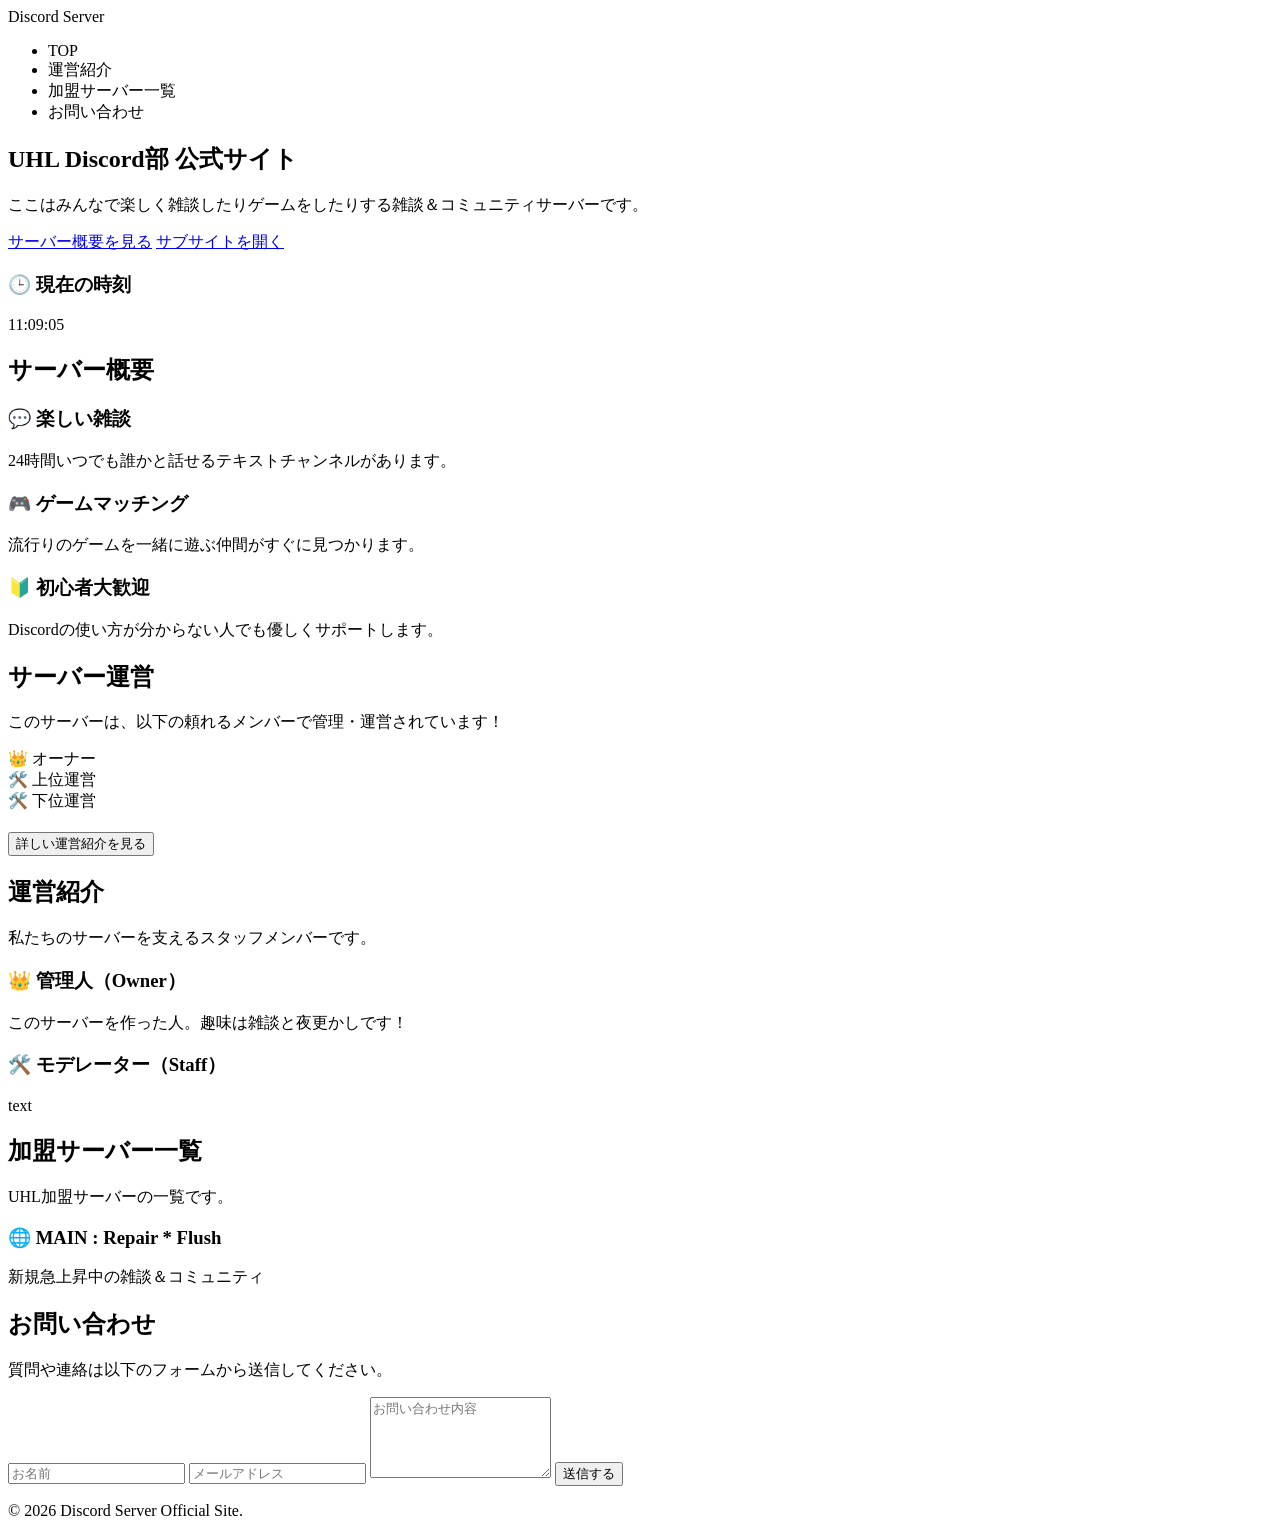
==== html-css/index.html @ 31d3ae78 "Rename index.html to html-css/index.html" ====
<!DOCTYPE html>
<html lang="ja">
<head>
    <meta charset="UTF-8">
    <meta name="viewport" content="width=device-width, initial-scale=1.0">
    <title>UHL Discord部公式サイト</title>
    <link rel="stylesheet" href="style.css">
</head>
<body>

    <!-- ヘッダー（ナビゲーションメニュー） -->
    <header>
        <div class="logo">Discord Server</div>
        <nav>
            <ul>
                <!-- 指定されたきれいなURLにジャンプする仕組みに変更したよ -->
                <li><a class="nav-link active" onclick="navigateTo('/MAIN-top')">TOP</a></li>
                <li><a class="nav-link" onclick="navigateTo('/Admin-ModList')">運営紹介</a></li>
                <li><a class="nav-link" onclick="navigateTo('/UHL-Affiliation')">加盟サーバー一覧</a></li>
                <li><a class="nav-link" onclick="navigateTo('/Support')">お問い合わせ</a></li>
            </ul>
        </nav>
    </header>

    <!-- 主なコンテンツエリア -->
    <main>

        <!-- ==================== TOP ページ ==================== -->
        <section id="MAIN-top" class="page-content active">
            <!-- ヒーローセクション（一番上の目立つ部分） -->
            <div class="hero">
                <h1>UHL Discord部 公式サイト</h1>
                <p>ここはみんなで楽しく雑談したりゲームをしたりする雑談＆コミュニティサーバーです。</p>
                <div class="hero-buttons">
                    <!-- スムーズにスクロールさせる関数を呼び出すようにしたよ -->
                    <a href="javascript:void(0);" onclick="scrollToSummary()" class="btn btn-main">サーバー概要を見る</a>
                    <a href="https://uhl-c2.f5.si" target="_blank" class="btn btn-sub">サブサイトを開く</a>
                </div>
            </div>

            <!-- リアルタイム時計 -->
            <div class="clock-container">
                <h3>🕒 現在の時刻</h3>
                <div id="clock">00:00:00</div>
            </div>

            <!-- サーバー概要 -->
            <div id="summary" class="section-block">
                <h2>サーバー概要</h2>
                <div class="features">
                    <div class="feature-card">
                        <h3>💬 楽しい雑談</h3>
                        <p>24時間いつでも誰かと話せるテキストチャンネルがあります。</p>
                    </div>
                    <div class="feature-card">
                        <h3>🎮 ゲームマッチング</h3>
                        <p>流行りのゲームを一緒に遊ぶ仲間がすぐに見つかります。</p>
                    </div>
                    <div class="feature-card">
                        <h3>🔰 初心者大歓迎</h3>
                        <p>Discordの使い方が分からない人でも優しくサポートします。</p>
                    </div>
                </div>
            </div>

            <!-- サーバー運営（簡易版） -->
            <div class="section-block">
                <h2>サーバー運営</h2>
                <p>このサーバーは、以下の頼れるメンバーで管理・運営されています！</p>
                <div class="staff-summary">
                    <div class="staff-dot">👑 オーナー</div>
                    <div class="staff-dot">🛠️ 上位運営</div>
                    <div class="staff-dot">🛠️ 下位運営</div>
                </div>
                <button class="btn btn-main" onclick="navigateTo('/Admin-ModList')" style="margin-top: 20px;">詳しい運営紹介を見る</button>
            </div>
        </section>

        <!-- ==================== 運営紹介 ページ ==================== -->
        <section id="Admin-ModList" class="page-content">
            <h2>運営紹介</h2>
            <p>私たちのサーバーを支えるスタッフメンバーです。</p>
            <div class="page-card">
                <h3>👑 管理人（Owner）</h3>
                <p>このサーバーを作った人。趣味は雑談と夜更かしです！</p>
            </div>
            <div class="page-card">
                <h3>🛠️ モデレーター（Staff）</h3>
                <p>text</p>
            </div>
        </section>

        <!-- ==================== 加盟サーバー一覧 ページ ==================== -->
        <section id="UHL-Affiliation" class="page-content">
            <h2>加盟サーバー一覧</h2>
            <p>UHL加盟サーバーの一覧です。</p>
            <div class="page-card">
                <h3>🌐 MAIN : Repair * Flush</h3>
                <p>新規急上昇中の雑談＆コミュニティ</p>
            </div>
        </section>

        <!-- ==================== お問い合わせ ページ ==================== -->
        <section id="Support" class="page-content">
            <h2>お問い合わせ</h2>
            <p>質問や連絡は以下のフォームから送信してください。</p>
            <!-- 壊れていたタグを綺麗にフォームの形に直したよ -->
            <form class="contact-form" onsubmit="event.preventDefault(); alert('お問い合わせを受け付けました！');">
                <input type="text" placeholder="お名前" required>
                <input type="email" placeholder="メールアドレス" required>
                <textarea placeholder="お問い合わせ内容" rows="5" required></textarea>
                <button type="submit" class="btn btn-main">送信する</button>
            </form>
        </section>

    </main>

    <!-- フッター -->
    <footer>
        <p>&copy; 2026 Discord Server Official Site.</p>
    </footer>

    <!-- JavaScript（時計とURL書き換えの仕組み） -->
    <script>
        // 1. 東京時間をリアルタイムで更新する時計
        function updateClock() {
            const now = new Date();
            const options = { timeZone: 'Asia/Tokyo', hour: '2-digit', minute: '2-digit', second: '2-digit', hour12: false };
            const timeString = now.toLocaleTimeString('ja-JP', options);
            document.getElementById('clock').textContent = timeString;
        }
        setInterval(updateClock, 1000);
        updateClock();

        // 2. ページ表示を切り替えるプログラム（IDを新しいURL名に合わせたよ）
        function renderPage(path) {
            let sectionId = 'MAIN-top';
            if (path === '/Admin-ModList') sectionId = 'Admin-ModList';
            if (path === '/UHL-Affiliation') sectionId = 'UHL-Affiliation';
            if (path === '/Support') sectionId = 'Support';

            // すべてのページをいったん非表示にする
            const pages = document.querySelectorAll('.page-content');
            pages.forEach(page => page.classList.remove('active'));

            // ターゲットのページだけを表示する
            const activePage = document.getElementById(sectionId);
            if (activePage) activePage.classList.add('active');

            // メニューの「active」色を今のページに付け替える
            const links = document.querySelectorAll('.nav-link');
            links.forEach(link => {
                link.classList.remove('active');
                if (link.getAttribute('onclick').includes(path)) {
                    link.classList.add('active');
                } else if (path === '/' && link.getAttribute('onclick').includes('/MAIN-top')) {
                    link.classList.add('active');
                }
            });

            // ページを切り替えたら一番上に戻す
            window.scrollTo({ top: 0, behavior: 'smooth' });
        }

        // 3. メニューをクリックした時にURLを「/#」なしで上書きする関数
        function navigateTo(path) {
            history.pushState(null, null, path);
            renderPage(path);
        }

        // 4. ブラウザの「戻る」「進む」ボタンを押したときの処理
        window.addEventListener('popstate', () => {
            renderPage(location.pathname);
        });

        // 5. 最初にサイトにアクセスしたときの初期化
        window.addEventListener('DOMContentLoaded', () => {
            if (location.pathname === '/' || location.pathname === '/index.html') {
                history.replaceState(null, null, '/MAIN-top');
                renderPage('/MAIN-top');
            } else {
                renderPage(location.pathname);
            }
        });

        // 6. TOPページ内の「サーバー概要を見る」用スムーズスクロール
        function scrollToSummary() {
            const summarySection = document.getElementById('summary');
            if (summarySection) {
                summarySection.scrollIntoView({ behavior: 'smooth' });
            }
        }
    </script>
</body>
</html>
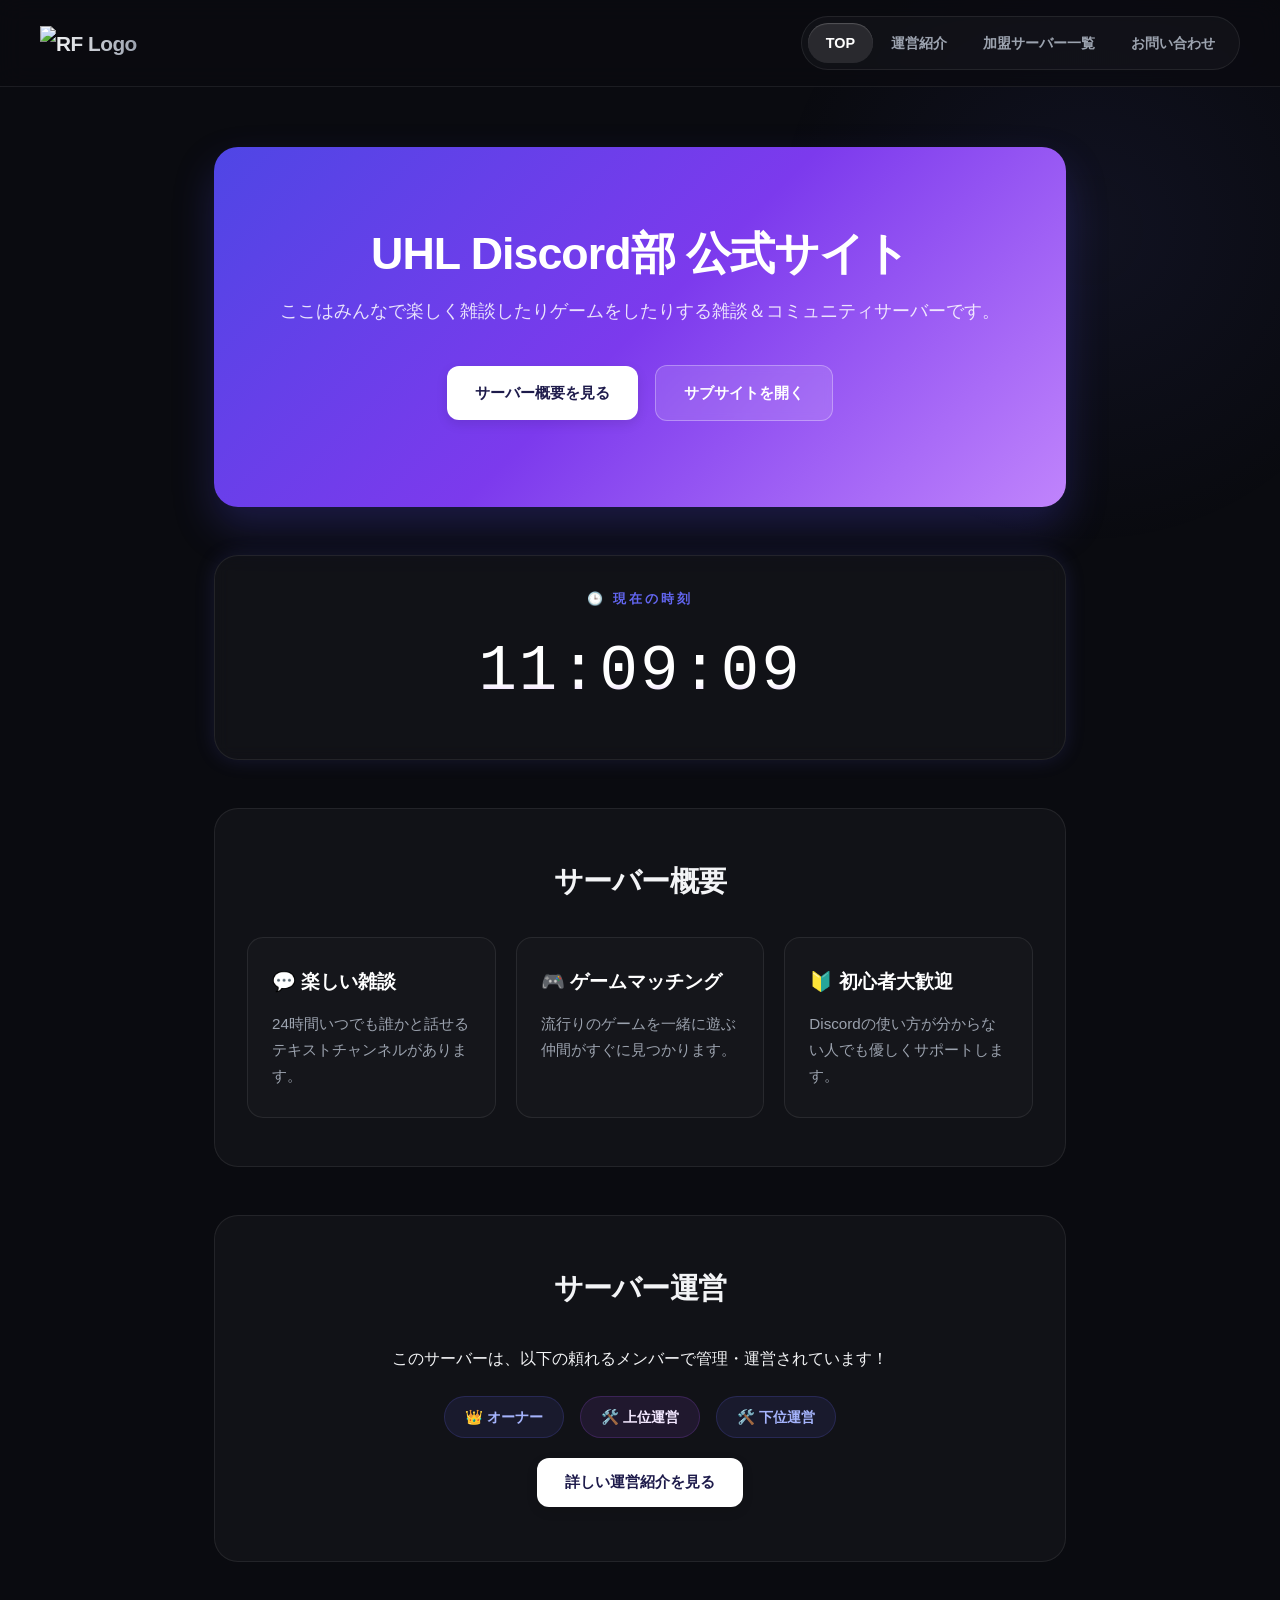
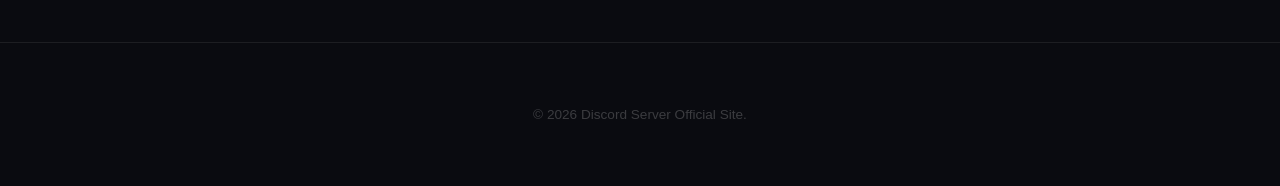
==== commit 25c252fa: "Update index.html" ====
--- a/html-css/index.html
+++ b/html-css/index.html
@@ -5,15 +5,21 @@
     <meta name="viewport" content="width=device-width, initial-scale=1.0">
     <title>UHL Discord部公式サイト</title>
     <link rel="stylesheet" href="style.css">
+
+    <!-- サイトのアイコン（ファビコン）の設定 -->
+    <link rel="icon" type="image/png" href="icon.png">
 </head>
 <body>
 
     <!-- ヘッダー（ナビゲーションメニュー） -->
     <header>
-        <div class="logo">Discord Server</div>
+        <!-- 左上のロゴを文字からオシャレなアイコン画像に変えたよ！ -->
+        <div class="logo">
+            <img src="icon.png" alt="RF Logo" style="height: 40px; width: auto; vertical-align: middle;">
+        </div>
         <nav>
             <ul>
-                <!-- 指定されたきれいなURLにジャンプする仕組みに変更したよ -->
+                <!-- 指定されたきれいなURLにジャンプする仕組み -->
                 <li><a class="nav-link active" onclick="navigateTo('/MAIN-top')">TOP</a></li>
                 <li><a class="nav-link" onclick="navigateTo('/Admin-ModList')">運営紹介</a></li>
                 <li><a class="nav-link" onclick="navigateTo('/UHL-Affiliation')">加盟サーバー一覧</a></li>
@@ -32,9 +38,8 @@
                 <h1>UHL Discord部 公式サイト</h1>
                 <p>ここはみんなで楽しく雑談したりゲームをしたりする雑談＆コミュニティサーバーです。</p>
                 <div class="hero-buttons">
-                    <!-- スムーズにスクロールさせる関数を呼び出すようにしたよ -->
                     <a href="javascript:void(0);" onclick="scrollToSummary()" class="btn btn-main">サーバー概要を見る</a>
-                    <a href="https://uhl-c2.f5.si" target="_blank" class="btn btn-sub">サブサイトを開く</a>
+                    <a href="https://f5.si" target="_blank" class="btn btn-sub">サブサイトを開く</a>
                 </div>
             </div>
 
@@ -104,7 +109,6 @@
         <section id="Support" class="page-content">
             <h2>お問い合わせ</h2>
             <p>質問や連絡は以下のフォームから送信してください。</p>
-            <!-- 壊れていたタグを綺麗にフォームの形に直したよ -->
             <form class="contact-form" onsubmit="event.preventDefault(); alert('お問い合わせを受け付けました！');">
                 <input type="text" placeholder="お名前" required>
                 <input type="email" placeholder="メールアドレス" required>
@@ -132,7 +136,7 @@
         setInterval(updateClock, 1000);
         updateClock();
 
-        // 2. ページ表示を切り替えるプログラム（IDを新しいURL名に合わせたよ）
+        // 2. ページ表示を切り替えるプログラム
         function renderPage(path) {
             let sectionId = 'MAIN-top';
             if (path === '/Admin-ModList') sectionId = 'Admin-ModList';
@@ -153,7 +157,7 @@
                 link.classList.remove('active');
                 if (link.getAttribute('onclick').includes(path)) {
                     link.classList.add('active');
-                } else if (path === '/' && link.getAttribute('onclick').includes('/MAIN-top')) {
+                } else if ((path === '/' || path === '/MAIN-top') && link.getAttribute('onclick').includes('/MAIN-top')) {
                     link.classList.add('active');
                 }
             });
@@ -162,7 +166,7 @@
             window.scrollTo({ top: 0, behavior: 'smooth' });
         }
 
-        // 3. メニューをクリックした時にURLを「/#」なしで上書きする関数
+        // 3. メニューをクリックした時にURLを上書きする関数
         function navigateTo(path) {
             history.pushState(null, null, path);
             renderPage(path);
@@ -173,13 +177,28 @@
             renderPage(location.pathname);
         });
 
-        // 5. 最初にサイトにアクセスしたときの初期化
+        // 5. 最初にサイトにアクセスしたときの初期化（GitHub Pagesの無限ループ防止修正版）
         window.addEventListener('DOMContentLoaded', () => {
-            if (location.pathname === '/' || location.pathname === '/index.html') {
-                history.replaceState(null, null, '/MAIN-top');
-                renderPage('/MAIN-top');
+            const params = new URLSearchParams(window.location.search);
+            const redirectPath = params.get('p');
+
+            if (redirectPath !== null) {
+                // 404.html から転送されてきた場合
+                const cleanPath = '/' + decodeURIComponent(redirectPath).replace(/^\//, '');
+                
+                // URLから「?p=...」のパラメータを完全に消し去って、綺麗なURLに書き換える
+                history.replaceState(null, null, cleanPath);
+                renderPage(cleanPath);
             } else {
-                renderPage(location.pathname);
+                // 通常アクセスの場合
+                let currentPath = location.pathname;
+                
+                if (currentPath === '/' || currentPath.endsWith('/index.html')) {
+                    history.replaceState(null, null, '/MAIN-top');
+                    renderPage('/MAIN-top');
+                } else {
+                    renderPage(currentPath);
+                }
             }
         });
 
--- a/html-css/style.css
+++ b/html-css/style.css
@@ -0,0 +1,357 @@
+/* ==================== 現代風デザインの基本設定 ==================== */
+@import url('https://googleapis.com');
+
+* {
+    margin: 0;
+    padding: 0;
+    box-sizing: border-box;
+}
+
+:root {
+    --bg-main: #0a0b10;        /* 漆黒に近い今風のダーク背景 */
+    --bg-card: rgba(255, 255, 255, 0.03); /* すりガラス用の超薄い白 */
+    --border-color: rgba(255, 255, 255, 0.08);
+    --text-main: #f3f4f6;      /* 純白に近いクリアな文字色 */
+    --text-sub: #9ca3af;       /* 洗練されたグレー */
+    --brand-primary: #6366f1;  /* トレンドのインディゴブルー */
+    --brand-neon: #a855f7;     /* アクセントの鮮やかなパープル */
+    --gradient-hero: linear-gradient(135deg, #4f46e5 0%, #7c3aed 50%, #c084fc 100%);
+    --shadow-glow: 0 0 20px rgba(99, 102, 241, 0.15);
+}
+
+body {
+    font-family: 'Plus Jakarta Sans', 'Helvetica Neue', Arial, sans-serif;
+    background-color: var(--bg-main);
+    color: var(--text-main);
+    line-height: 1.7;
+    overflow-x: hidden;
+}
+
+/* 背景にうっすら光る現代風のグラデーション玉（おまけ） */
+body::before {
+    content: '';
+    position: fixed;
+    top: -10%;
+    right: -10%;
+    width: 50vw;
+    height: 50vw;
+    background: radial-gradient(circle, rgba(99,102,241,0.08) 0%, transparent 70%);
+    z-index: -1;
+}
+
+/* ==================== ヘッダー（グラスモーフィズム） ==================== */
+header {
+    background: rgba(10, 11, 16, 0.7);
+    backdrop-filter: blur(12px); /* 背景をすりガラスにする今風のエフェクト */
+    -webkit-backdrop-filter: blur(12px);
+    border-bottom: 1px solid var(--border-color);
+    display: flex;
+    justify-content: space-between;
+    align-items: center;
+    padding: 16px 40px;
+    position: sticky;
+    top: 0;
+    z-index: 100;
+}
+
+header .logo {
+    font-size: 1.3rem;
+    font-weight: 800;
+    letter-spacing: -0.5px;
+    background: linear-gradient(to right, #fff, var(--text-sub));
+    -webkit-background-clip: text;
+    -webkit-text-fill-color: transparent;
+}
+
+header nav ul {
+    display: flex;
+    list-style: none;
+    background: rgba(255, 255, 255, 0.03);
+    padding: 6px;
+    border-radius: 30px;
+    border: 1px solid var(--border-color);
+}
+
+header nav ul li {
+    margin: 0;
+}
+
+header nav ul li a {
+    color: var(--text-sub);
+    text-decoration: none;
+    font-size: 0.9rem;
+    font-weight: 600;
+    padding: 8px 18px;
+    border-radius: 20px;
+    transition: all 0.3s cubic-bezier(0.4, 0, 0.2, 1);
+    cursor: pointer;
+    display: inline-block;
+}
+
+/* 今開いているメニューのボタン風デザイン */
+header nav ul li a:hover {
+    color: #fff;
+}
+
+header nav ul li a.active {
+    background-color: rgba(255, 255, 255, 0.1);
+    color: #fff;
+    box-shadow: inset 0 1px 1px rgba(255,255,255,0.2);
+}
+
+/* ==================== メインレイアウト ==================== */
+main {
+    max-width: 900px;
+    margin: 60px auto;
+    padding: 0 24px;
+}
+
+.page-content {
+    display: none;
+}
+
+.page-content.active {
+    display: block;
+    animation: slideUp 0.6s cubic-bezier(0.16, 1, 0.3, 1) forwards;
+}
+
+@keyframes slideUp {
+    from { opacity: 0; transform: translateY(20px); }
+    to { opacity: 1; transform: translateY(0); }
+}
+
+/* ==================== パーツのデザイン ==================== */
+
+/* ヒーローセクション（立体感のあるネオングラデ） */
+.hero {
+    text-align: center;
+    padding: 80px 40px;
+    background: var(--gradient-hero);
+    border-radius: 24px;
+    color: white;
+    margin-bottom: 48px;
+    box-shadow: 0 20px 40px rgba(79, 70, 229, 0.25);
+    position: relative;
+    overflow: hidden;
+}
+
+.hero h1 {
+    font-size: 2.8rem;
+    font-weight: 800;
+    line-height: 1.2;
+    margin-bottom: 16px;
+    letter-spacing: -1px;
+}
+
+.hero p {
+    color: rgba(255, 255, 255, 0.85);
+    font-size: 1.1rem;
+}
+
+/* 今風のアニメーション付きボタン */
+.hero-buttons {
+    margin-top: 32px;
+}
+
+.btn {
+    display: inline-block;
+    padding: 14px 28px;
+    border-radius: 12px;
+    text-decoration: none;
+    font-weight: 600;
+    font-size: 0.95rem;
+    margin: 6px;
+    transition: all 0.25s ease;
+    cursor: pointer;
+    border: none;
+}
+
+.btn-main {
+    background-color: #fff;
+    color: #1e1b4b;
+    box-shadow: 0 4px 12px rgba(0,0,0,0.1);
+}
+
+.btn-main:hover {
+    transform: translateY(-2px);
+    box-shadow: 0 8px 20px rgba(255,255,255,0.3);
+}
+
+.btn-sub {
+    background-color: rgba(255, 255, 255, 0.12);
+    border: 1px solid rgba(255, 255, 255, 0.3);
+    color: #fff;
+    backdrop-filter: blur(4px);
+}
+
+.btn-sub:hover {
+    background-color: rgba(255, 255, 255, 0.25);
+    transform: translateY(-2px);
+}
+
+/* リアルタイム時計（近未来のデジタルガジェット風） */
+.clock-container {
+    background: var(--bg-card);
+    border: 1px solid var(--border-color);
+    backdrop-filter: blur(8px);
+    border-radius: 24px;
+    padding: 32px;
+    text-align: center;
+    margin-bottom: 48px;
+    box-shadow: var(--shadow-glow);
+}
+
+.clock-container h3 {
+    font-size: 0.8rem;
+    color: var(--brand-primary);
+    letter-spacing: 3px;
+    margin-bottom: 8px;
+    font-weight: 800;
+}
+
+#clock {
+    font-size: 4rem;
+    font-family: 'Share Tech Mono', monospace; /* 近未来感のある極太デジタルフォント */
+    font-weight: 400;
+    color: #fff;
+    background: linear-gradient(to bottom, #fff 60%, #a855f7);
+    -webkit-background-clip: text;
+    -webkit-text-fill-color: transparent;
+    letter-spacing: 2px;
+}
+
+/* コンテンツセクション共通 */
+.section-block {
+    background: var(--bg-card);
+    border: 1px solid var(--border-color);
+    border-radius: 24px;
+    padding: 48px 32px;
+    margin-bottom: 48px;
+    text-align: center;
+}
+
+.section-block h2 {
+    font-size: 1.8rem;
+    font-weight: 800;
+    margin-bottom: 32px;
+    letter-spacing: -0.5px;
+}
+
+/* サーバー概要カード（ホバーすると光るエフェクト） */
+.features {
+    display: grid;
+    grid-template-columns: repeat(auto-fit, minmax(240px, 1fr));
+    gap: 20px;
+}
+
+.feature-card {
+    background: rgba(255,255,255,0.02);
+    border: 1px solid var(--border-color);
+    padding: 28px 24px;
+    border-radius: 16px;
+    text-align: left;
+    transition: all 0.3s ease;
+}
+
+.feature-card:hover {
+    transform: translateY(-4px);
+    background: rgba(255,255,255,0.04);
+    border-color: var(--brand-primary);
+    box-shadow: var(--shadow-glow);
+}
+
+.feature-card h3 {
+    font-size: 1.2rem;
+    margin-bottom: 12px;
+    color: #fff;
+}
+
+.feature-card p {
+    color: var(--text-sub);
+    font-size: 0.95rem;
+}
+
+/* 運営のネオンカプセル風タグ */
+.staff-summary {
+    display: flex;
+    justify-content: center;
+    gap: 16px;
+    margin-top: 24px;
+}
+
+.staff-dot {
+    background: rgba(99, 102, 241, 0.1);
+    border: 1px solid rgba(99, 102, 241, 0.2);
+    color: #a5b4fc;
+    padding: 8px 20px;
+    border-radius: 30px;
+    font-size: 0.9rem;
+    font-weight: 600;
+}
+
+.staff-dot:nth-child(2) {
+    background: rgba(168, 85, 247, 0.1);
+    border: 1px solid rgba(168, 85, 247, 0.2);
+    color: #f3e8ff;
+}
+
+/* 汎用ページカード */
+.page-card {
+    background: var(--bg-card);
+    border: 1px solid var(--border-color);
+    padding: 32px;
+    border-radius: 20px;
+    margin-top: 24px;
+}
+
+.page-card h3 {
+    font-size: 1.3rem;
+    margin-bottom: 8px;
+}
+
+.page-card p {
+    color: var(--text-sub);
+}
+
+/* お問い合わせフォーム（インプットの枠線が滑らかに光る） */
+.contact-form {
+    background: var(--bg-card);
+    border: 1px solid var(--border-color);
+    padding: 32px;
+    border-radius: 24px;
+    margin-top: 24px;
+    display: flex;
+    flex-direction: column;
+    gap: 20px;
+}
+
+.contact-form input,
+.contact-form textarea {
+    width: 100%;
+    padding: 16px;
+    background-color: rgba(0, 0, 0, 0.2);
+    border: 1px solid var(--border-color);
+    border-radius: 12px;
+    color: #fff;
+    font-size: 0.95rem;
+    font-family: inherit;
+    transition: all 0.3s ease;
+}
+
+.contact-form input:focus,
+.contact-form textarea:focus {
+    border-color: var(--brand-primary);
+    box-shadow: 0 0 12px rgba(99, 102, 241, 0.2);
+    outline: none;
+    background-color: rgba(0, 0, 0, 0.4);
+}
+
+/* ==================== フッター ==================== */
+footer {
+    text-align: center;
+    padding: 60px 20px;
+    color: rgba(255,255,255,0.2);
+    font-size: 0.85rem;
+    border-top: 1px solid var(--border-color);
+    margin-top: 80px;
+}
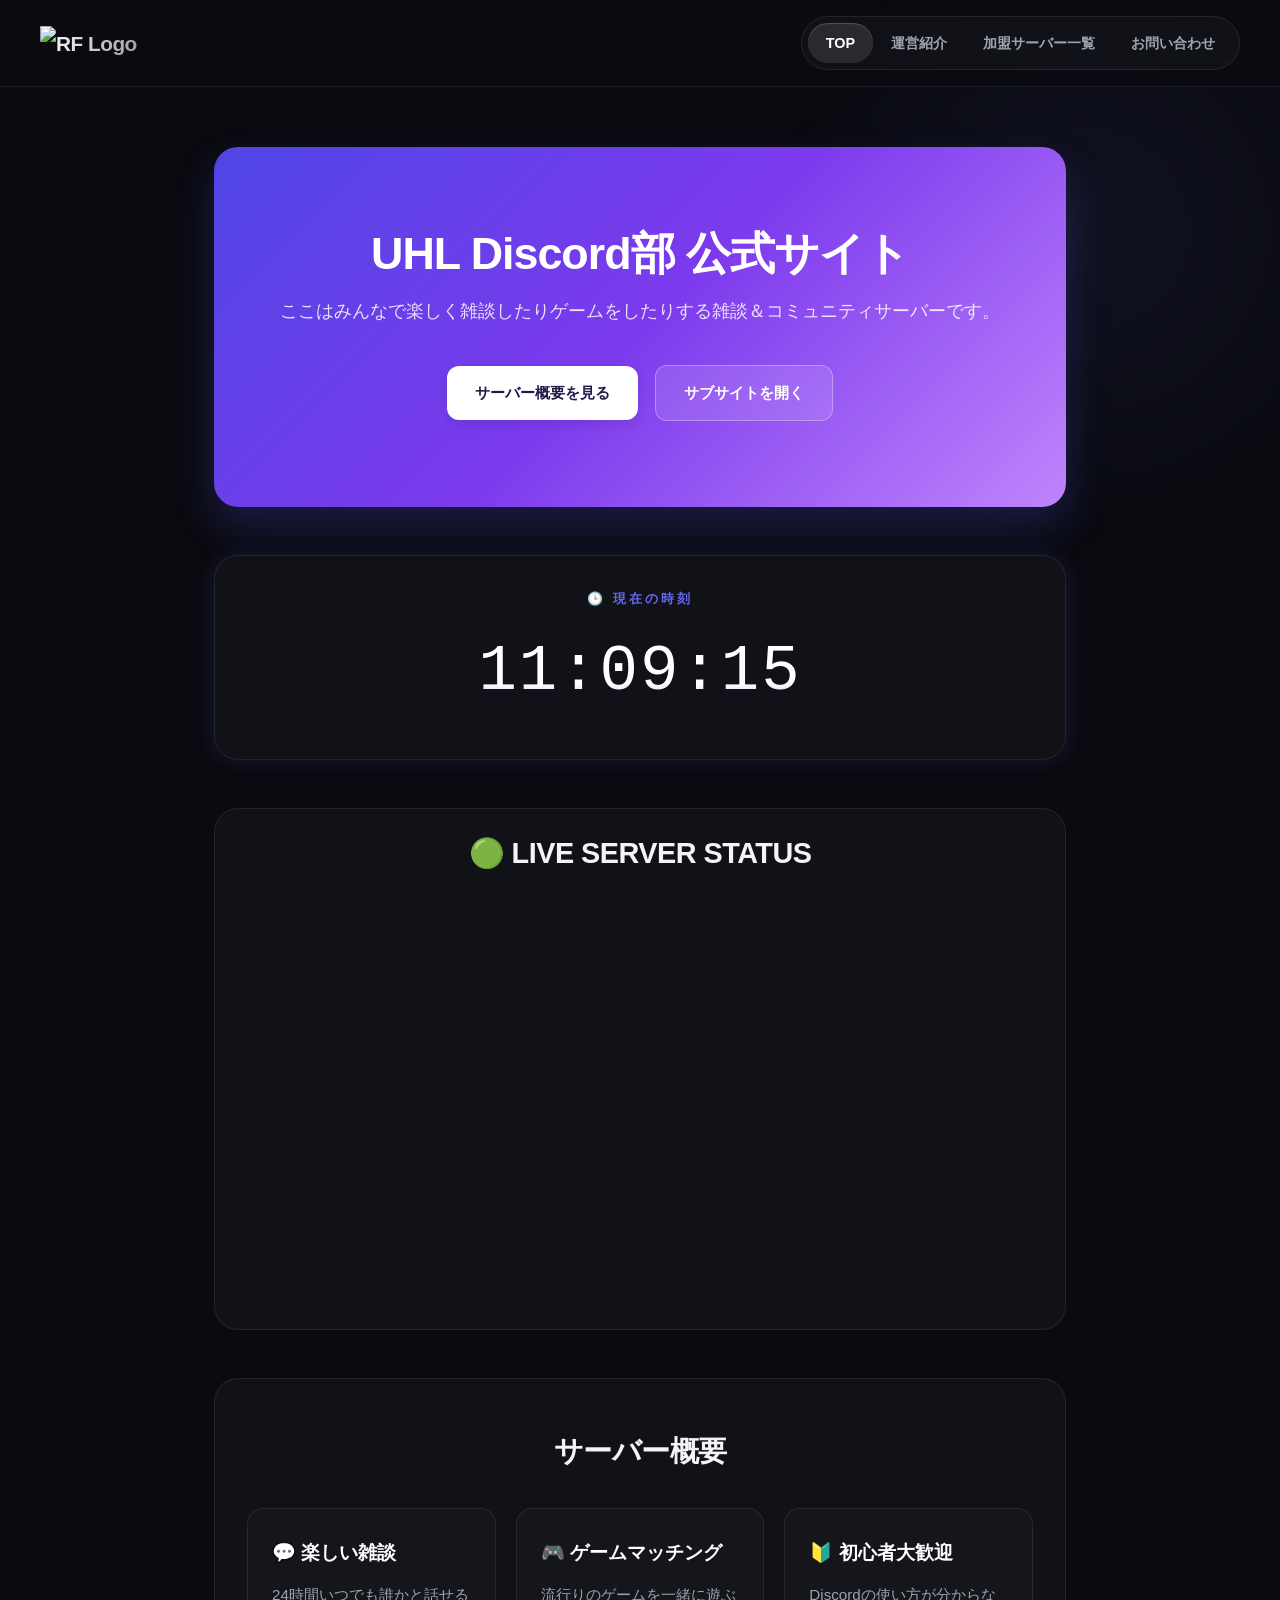
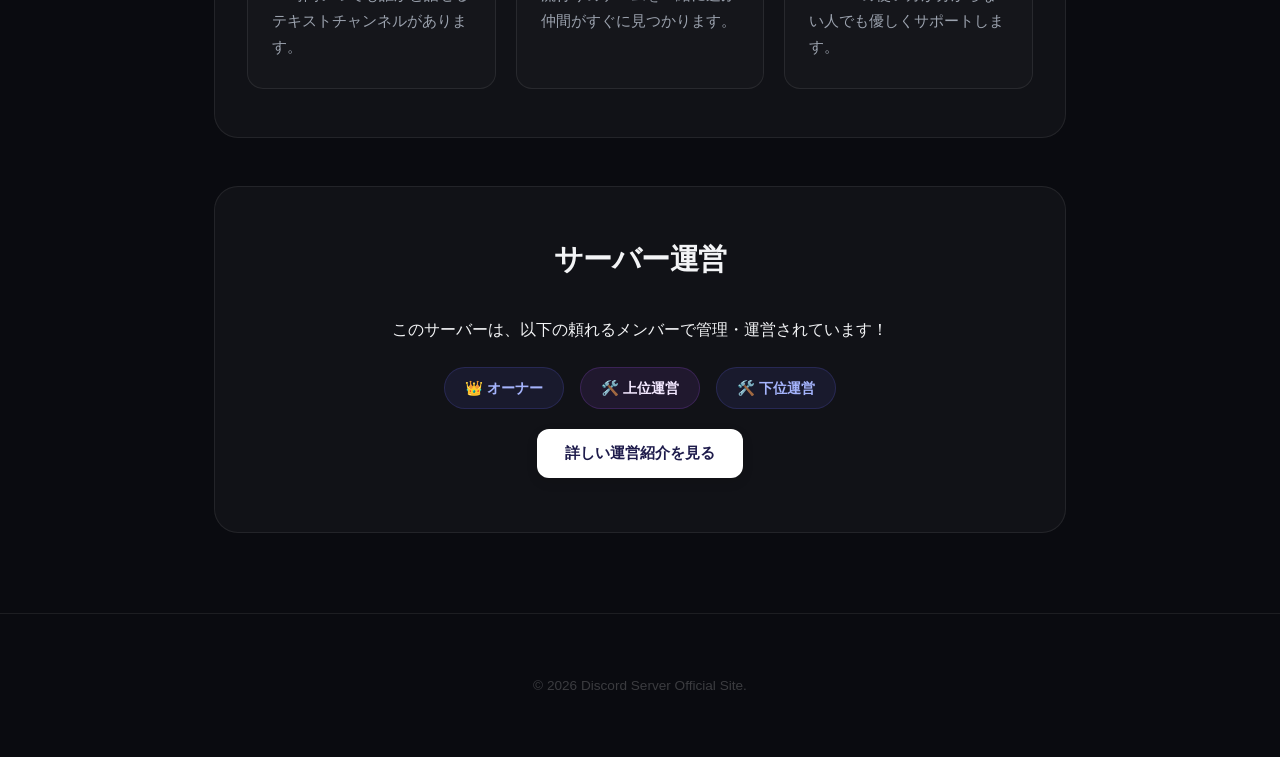
==== commit 599fec75: "Update index.html" ====
--- a/html-css/index.html
+++ b/html-css/index.html
@@ -13,7 +13,7 @@
 
     <!-- ヘッダー（ナビゲーションメニュー） -->
     <header>
-        <!-- 左上のロゴを文字からオシャレなアイコン画像に変えたよ！ -->
+        <!-- 左上のロゴをオシャレなアイコン画像に変えたよ！ -->
         <div class="logo">
             <img src="icon.png" alt="RF Logo" style="height: 40px; width: auto; vertical-align: middle;">
         </div>
@@ -47,6 +47,12 @@
             <div class="clock-container">
                 <h3>🕒 現在の時刻</h3>
                 <div id="clock">00:00:00</div>
+            </div>
+
+            <!-- Discordリアルタイム人数（ウィジェット） -->
+            <div class="section-block" style="padding: 20px;">
+                <h2>🟢 LIVE SERVER STATUS</h2>
+                <iframe src="https://discord.com" width="100%" height="400" allowtransparency="true" frameborder="0" sandbox="allow-popups allow-popups-to-escape-sandbox allow-same-origin allow-scripts" style="border-radius: 12px; max-width: 400px; margin: 0 auto; display: block;"></iframe>
             </div>
 
             <!-- サーバー概要 -->
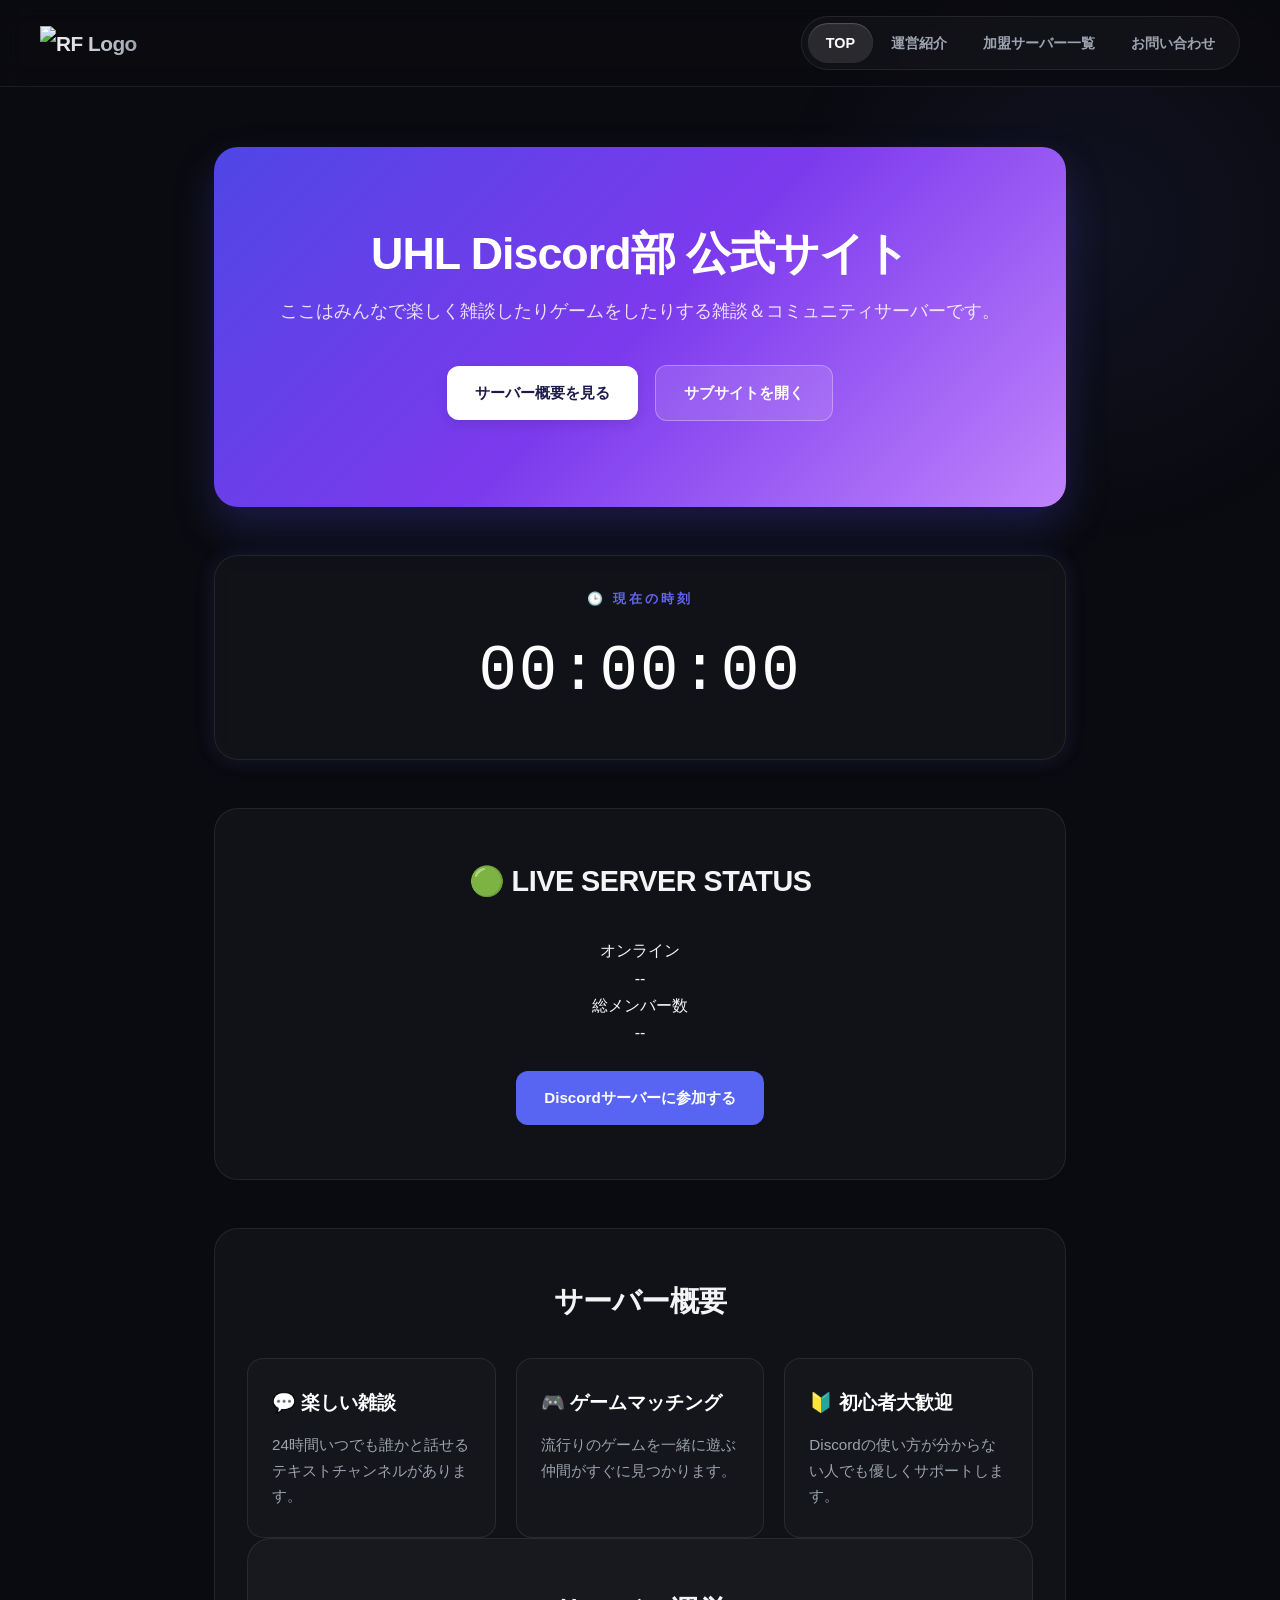
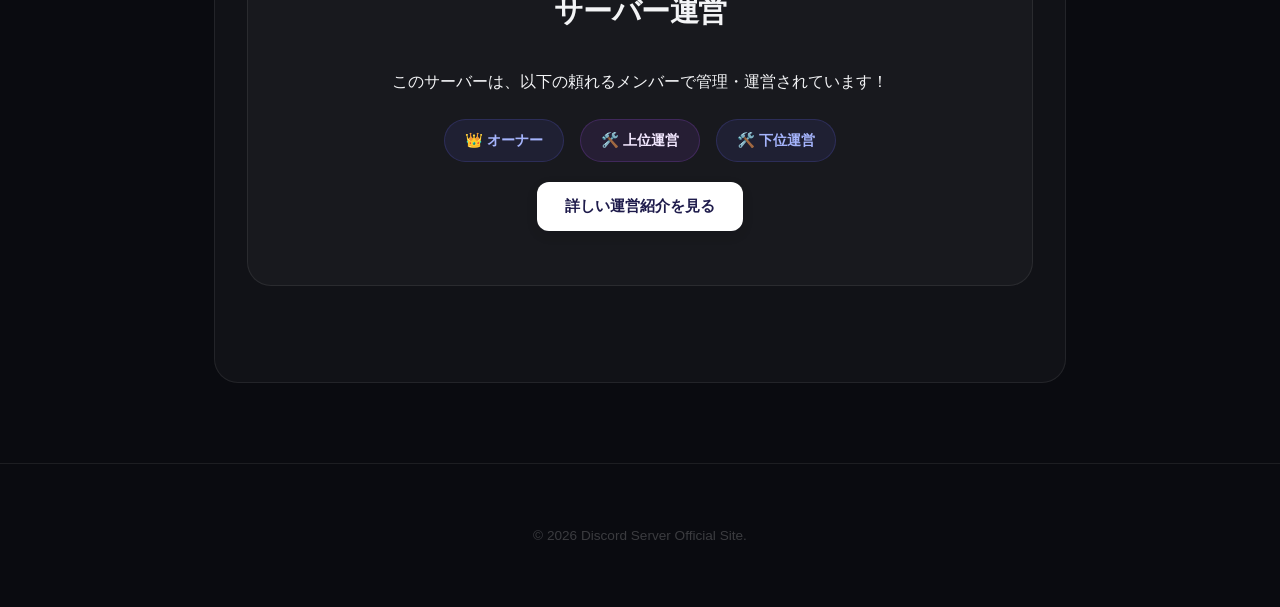
==== commit 2edd79cb: "Update index.html" ====
--- a/html-css/index.html
+++ b/html-css/index.html
@@ -13,13 +13,11 @@
 
     <!-- ヘッダー（ナビゲーションメニュー） -->
     <header>
-        <!-- 左上のロゴをオシャレなアイコン画像に変えたよ！ -->
         <div class="logo">
             <img src="icon.png" alt="RF Logo" style="height: 40px; width: auto; vertical-align: middle;">
         </div>
         <nav>
             <ul>
-                <!-- 指定されたきれいなURLにジャンプする仕組み -->
                 <li><a class="nav-link active" onclick="navigateTo('/MAIN-top')">TOP</a></li>
                 <li><a class="nav-link" onclick="navigateTo('/Admin-ModList')">運営紹介</a></li>
                 <li><a class="nav-link" onclick="navigateTo('/UHL-Affiliation')">加盟サーバー一覧</a></li>
@@ -33,7 +31,7 @@
 
         <!-- ==================== TOP ページ ==================== -->
         <section id="MAIN-top" class="page-content active">
-            <!-- ヒーローセクション（一番上の目立つ部分） -->
+            <!-- ヒーローセクション -->
             <div class="hero">
                 <h1>UHL Discord部 公式サイト</h1>
                 <p>ここはみんなで楽しく雑談したりゲームをしたりする雑談＆コミュニティサーバーです。</p>
@@ -49,16 +47,31 @@
                 <div id="clock">00:00:00</div>
             </div>
 
-            <!-- Discordリアルタイム人数（ウィジェット） -->
-            <div class="section-block" style="padding: 20px;">
+            <!-- 自作版：Discordリアルタイムステータスパネル -->
+            <div class="section-block">
                 <h2>🟢 LIVE SERVER STATUS</h2>
-                <iframe src="https://discord.com" width="100%" height="400" allowtransparency="true" frameborder="0" sandbox="allow-popups allow-popups-to-escape-sandbox allow-same-origin allow-scripts" style="border-radius: 12px; max-width: 400px; margin: 0 auto; display: block;"></iframe>
+                <div class="discord-counter-container">
+                    <div class="counter-box">
+                        <span class="counter-dot online"></span>
+                        <div class="counter-label">オンライン</div>
+                        <div id="discord-online" class="counter-number">--</div>
+                    </div>
+                    <div class="counter-box">
+                        <span class="counter-dot total"></span>
+                        <div class="counter-label">総メンバー数</div>
+                        <div id="discord-total" class="counter-number">--</div>
+                    </div>
+                </div>
+                <a href="https://discord.gg" target="_blank" class="btn btn-discord" style="margin-top: 25px; background-color: #5865f2; color: white; display: inline-block;">
+                    Discordサーバーに参加する
+                </a>
             </div>
 
             <!-- サーバー概要 -->
             <div id="summary" class="section-block">
                 <h2>サーバー概要</h2>
                 <div class="features">
+                    <div class="features">
                     <div class="feature-card">
                         <h3>💬 楽しい雑談</h3>
                         <p>24時間いつでも誰かと話せるテキストチャンネルがあります。</p>
@@ -130,7 +143,7 @@
         <p>&copy; 2026 Discord Server Official Site.</p>
     </footer>
 
-    <!-- JavaScript（時計とURL書き換えの仕組み） -->
+    <!-- JavaScript（時計・URL書き換え・Discord人数自動取得） -->
     <script>
         // 1. 東京時間をリアルタイムで更新する時計
         function updateClock() {
@@ -142,6 +155,35 @@
         setInterval(updateClock, 1000);
         updateClock();
 
+        // ★新機能：DiscordのAPIから人数を直接ひっぱってくるプログラム
+        async function fetchDiscordStatus() {
+            try {
+                // あなたのサーバーのJSON APIからデータを取得
+                const response = await fetch('https://discord.com');
+                if (!response.ok) throw new Error('Network error');
+                
+                const data = await response.json();
+                
+                // 画面の数字を書き換える
+                document.getElementById('discord-online').textContent = data.presence_count || '0';
+                
+                // DiscordのAPI制限で合計人数が取れない場合の対策（概算またはメンバーリスト数）
+                // ウィジェットの仕様上、表示されている「オンライン＋オフラインの登録者」を計算
+                if (data.members) {
+                    document.getElementById('discord-total').textContent = data.members.length;
+                } else {
+                    document.getElementById('discord-total').textContent = '取得中';
+                }
+            } catch (error) {
+                console.error('Discordデータの取得に失敗:', error);
+                document.getElementById('discord-online').textContent = 'Error';
+                document.getElementById('discord-total').textContent = 'Error';
+            }
+        }
+        // 最初と、1分ごとに人数を更新する
+        fetchDiscordStatus();
+        setInterval(fetchDiscordStatus, 60000);
+
         // 2. ページ表示を切り替えるプログラム
         function renderPage(path) {
             let sectionId = 'MAIN-top';
@@ -149,15 +191,12 @@
             if (path === '/UHL-Affiliation') sectionId = 'UHL-Affiliation';
             if (path === '/Support') sectionId = 'Support';
 
-            // すべてのページをいったん非表示にする
             const pages = document.querySelectorAll('.page-content');
             pages.forEach(page => page.classList.remove('active'));
 
-            // ターゲットのページだけを表示する
             const activePage = document.getElementById(sectionId);
             if (activePage) activePage.classList.add('active');
 
-            // メニューの「active」色を今のページに付け替える
             const links = document.querySelectorAll('.nav-link');
             links.forEach(link => {
                 link.classList.remove('active');
@@ -168,7 +207,6 @@
                 }
             });
 
-            // ページを切り替えたら一番上に戻す
             window.scrollTo({ top: 0, behavior: 'smooth' });
         }
 
@@ -183,22 +221,17 @@
             renderPage(location.pathname);
         });
 
-        // 5. 最初にサイトにアクセスしたときの初期化（GitHub Pagesの無限ループ防止修正版）
+        // 5. 最初にサイトにアクセスしたときの初期化
         window.addEventListener('DOMContentLoaded', () => {
             const params = new URLSearchParams(window.location.search);
             const redirectPath = params.get('p');
 
             if (redirectPath !== null) {
-                // 404.html から転送されてきた場合
                 const cleanPath = '/' + decodeURIComponent(redirectPath).replace(/^\//, '');
-                
-                // URLから「?p=...」のパラメータを完全に消し去って、綺麗なURLに書き換える
                 history.replaceState(null, null, cleanPath);
                 renderPage(cleanPath);
             } else {
-                // 通常アクセスの場合
                 let currentPath = location.pathname;
-                
                 if (currentPath === '/' || currentPath.endsWith('/index.html')) {
                     history.replaceState(null, null, '/MAIN-top');
                     renderPage('/MAIN-top');
@@ -210,11 +243,3 @@
 
         // 6. TOPページ内の「サーバー概要を見る」用スムーズスクロール
         function scrollToSummary() {
-            const summarySection = document.getElementById('summary');
-            if (summarySection) {
-                summarySection.scrollIntoView({ behavior: 'smooth' });
-            }
-        }
-    </script>
-</body>
-</html>
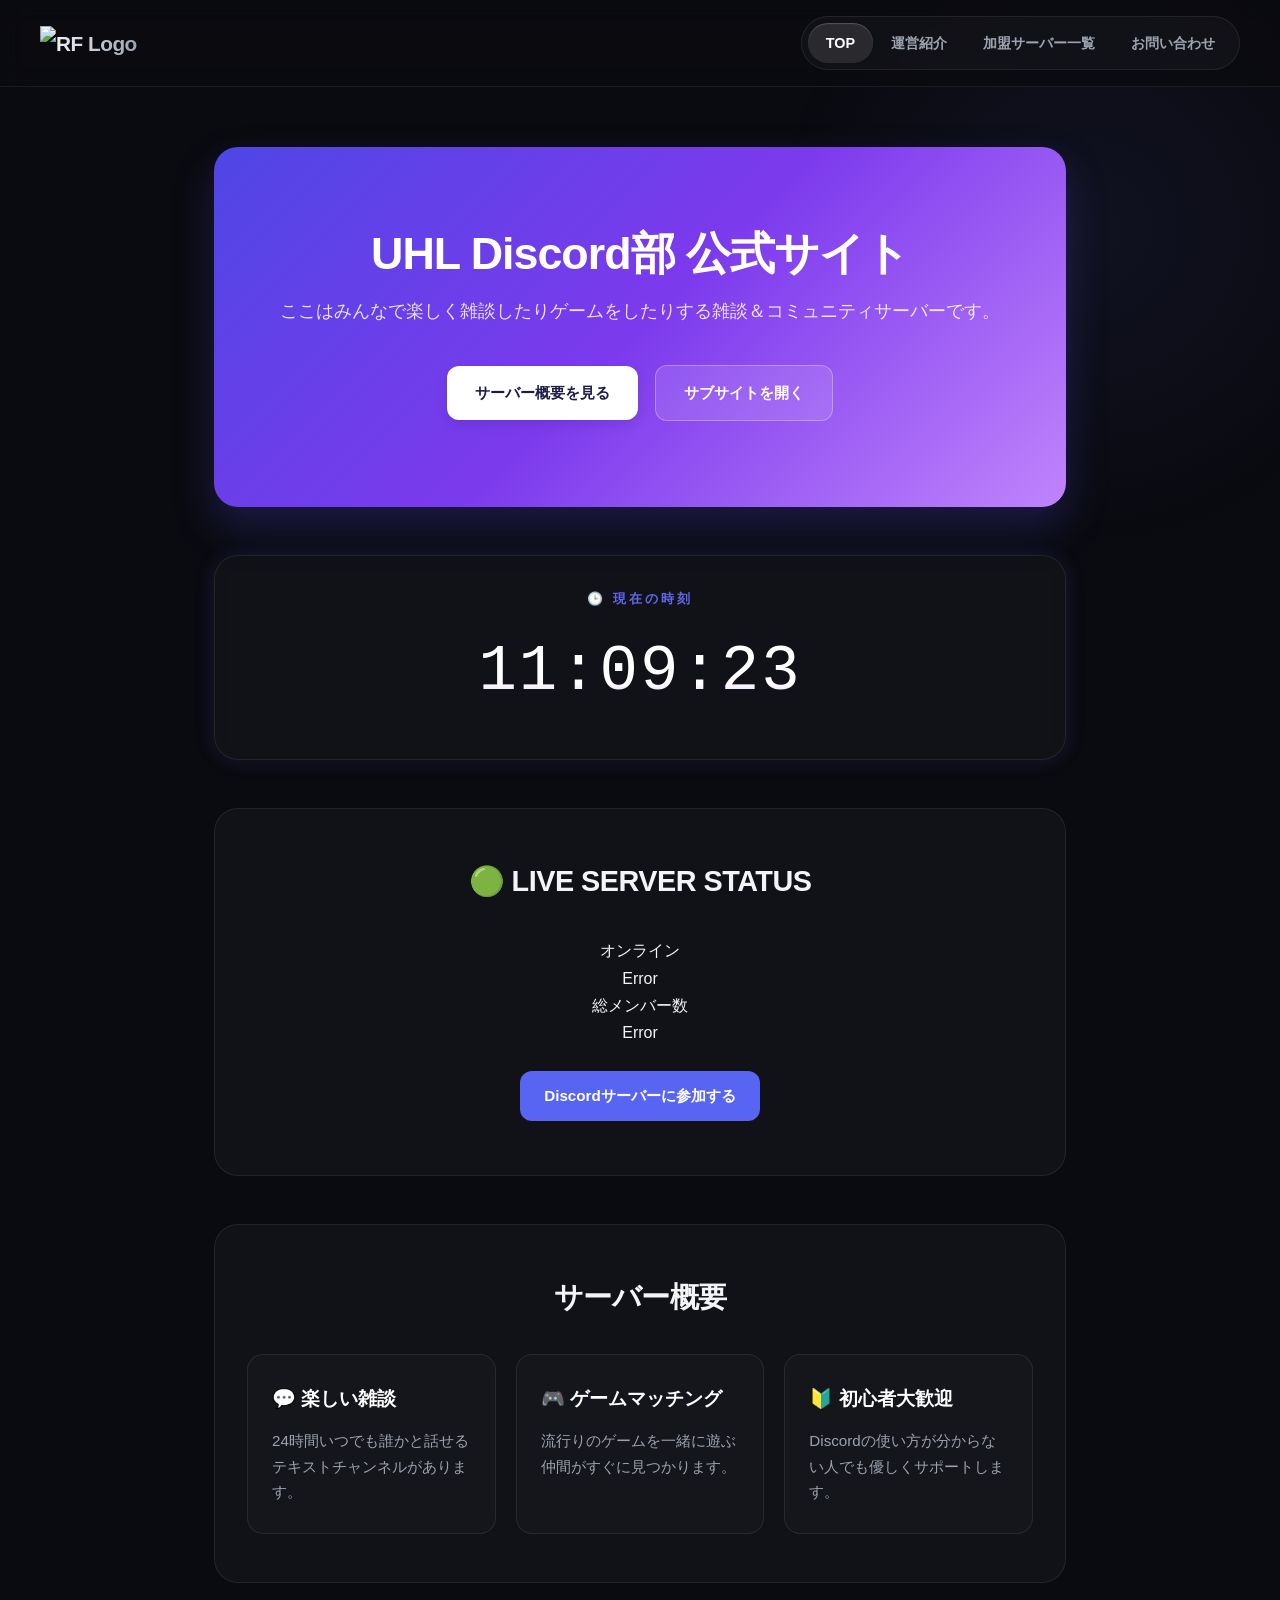
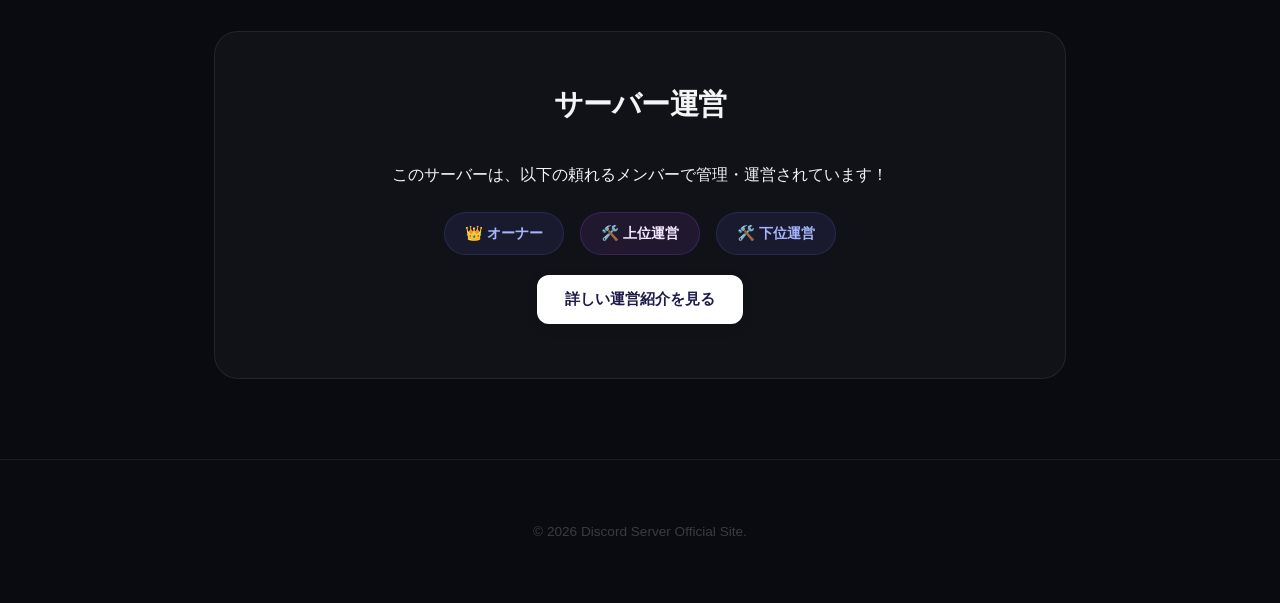
==== commit c58f9350: "Update index.html" ====
--- a/html-css/index.html
+++ b/html-css/index.html
@@ -62,7 +62,7 @@
                         <div id="discord-total" class="counter-number">--</div>
                     </div>
                 </div>
-                <a href="https://discord.gg" target="_blank" class="btn btn-discord" style="margin-top: 25px; background-color: #5865f2; color: white; display: inline-block;">
+                <a href="https://discord.gg" target="_blank" class="btn btn-discord" style="margin-top: 25px; background-color: #5865f2; color: white; display: inline-block; padding: 12px 24px; border-radius: 12px; text-decoration: none; font-weight: bold;">
                     Discordサーバーに参加する
                 </a>
             </div>
@@ -71,7 +71,6 @@
             <div id="summary" class="section-block">
                 <h2>サーバー概要</h2>
                 <div class="features">
-                    <div class="features">
                     <div class="feature-card">
                         <h3>💬 楽しい雑談</h3>
                         <p>24時間いつでも誰かと話せるテキストチャンネルがあります。</p>
@@ -143,7 +142,7 @@
         <p>&copy; 2026 Discord Server Official Site.</p>
     </footer>
 
-    <!-- JavaScript（時計・URL書き換え・Discord人数自動取得） -->
+    <!-- JavaScript（時計とURL書き換えの仕組み） -->
     <script>
         // 1. 東京時間をリアルタイムで更新する時計
         function updateClock() {
@@ -155,20 +154,14 @@
         setInterval(updateClock, 1000);
         updateClock();
 
-        // ★新機能：DiscordのAPIから人数を直接ひっぱってくるプログラム
+        // 2. DiscordのAPIから人数を直接ひっぱってくるプログラム
         async function fetchDiscordStatus() {
             try {
-                // あなたのサーバーのJSON APIからデータを取得
                 const response = await fetch('https://discord.com');
                 if (!response.ok) throw new Error('Network error');
-                
                 const data = await response.json();
                 
-                // 画面の数字を書き換える
                 document.getElementById('discord-online').textContent = data.presence_count || '0';
-                
-                // DiscordのAPI制限で合計人数が取れない場合の対策（概算またはメンバーリスト数）
-                // ウィジェットの仕様上、表示されている「オンライン＋オフラインの登録者」を計算
                 if (data.members) {
                     document.getElementById('discord-total').textContent = data.members.length;
                 } else {
@@ -180,11 +173,10 @@
                 document.getElementById('discord-total').textContent = 'Error';
             }
         }
-        // 最初と、1分ごとに人数を更新する
         fetchDiscordStatus();
         setInterval(fetchDiscordStatus, 60000);
 
-        // 2. ページ表示を切り替えるプログラム
+        // 3. ページ表示を切り替えるプログラム
         function renderPage(path) {
             let sectionId = 'MAIN-top';
             if (path === '/Admin-ModList') sectionId = 'Admin-ModList';
@@ -210,36 +202,35 @@
             window.scrollTo({ top: 0, behavior: 'smooth' });
         }
 
-        // 3. メニューをクリックした時にURLを上書きする関数
+        // 4. メニューをクリックした時にURLを上書きする関数
         function navigateTo(path) {
             history.pushState(null, null, path);
             renderPage(path);
         }
 
-        // 4. ブラウザの「戻る」「進む」ボタンを押したときの処理
+        // 5. ブラウザの「戻る」「進む」ボタンを押したときの処理
         window.addEventListener('popstate', () => {
             renderPage(location.pathname);
         });
 
-        // 5. 最初にサイトにアクセスしたときの初期化
+        // 6. 最初にサイトにアクセスしたときの初期化
         window.addEventListener('DOMContentLoaded', () => {
-            const params = new URLSearchParams(window.location.search);
-            const redirectPath = params.get('p');
-
-            if (redirectPath !== null) {
-                const cleanPath = '/' + decodeURIComponent(redirectPath).replace(/^\//, '');
-                history.replaceState(null, null, cleanPath);
-                renderPage(cleanPath);
+            let currentPath = location.pathname;
+            if (currentPath === '/' || currentPath.endsWith('/index.html')) {
+                history.replaceState(null, null, '/MAIN-top');
+                renderPage('/MAIN-top');
             } else {
-                let currentPath = location.pathname;
-                if (currentPath === '/' || currentPath.endsWith('/index.html')) {
-                    history.replaceState(null, null, '/MAIN-top');
-                    renderPage('/MAIN-top');
-                } else {
-                    renderPage(currentPath);
-                }
+                renderPage(currentPath);
             }
         });
 
-        // 6. TOPページ内の「サーバー概要を見る」用スムーズスクロール
+        // 7. TOPページ内の「サーバー概要を見る」用スムーズスクロール
         function scrollToSummary() {
+            const summarySection = document.getElementById('summary');
+            if (summarySection) {
+                summarySection.scrollIntoView({ behavior: 'smooth' });
+            }
+        }
+    </script>
+</body>
+</html>
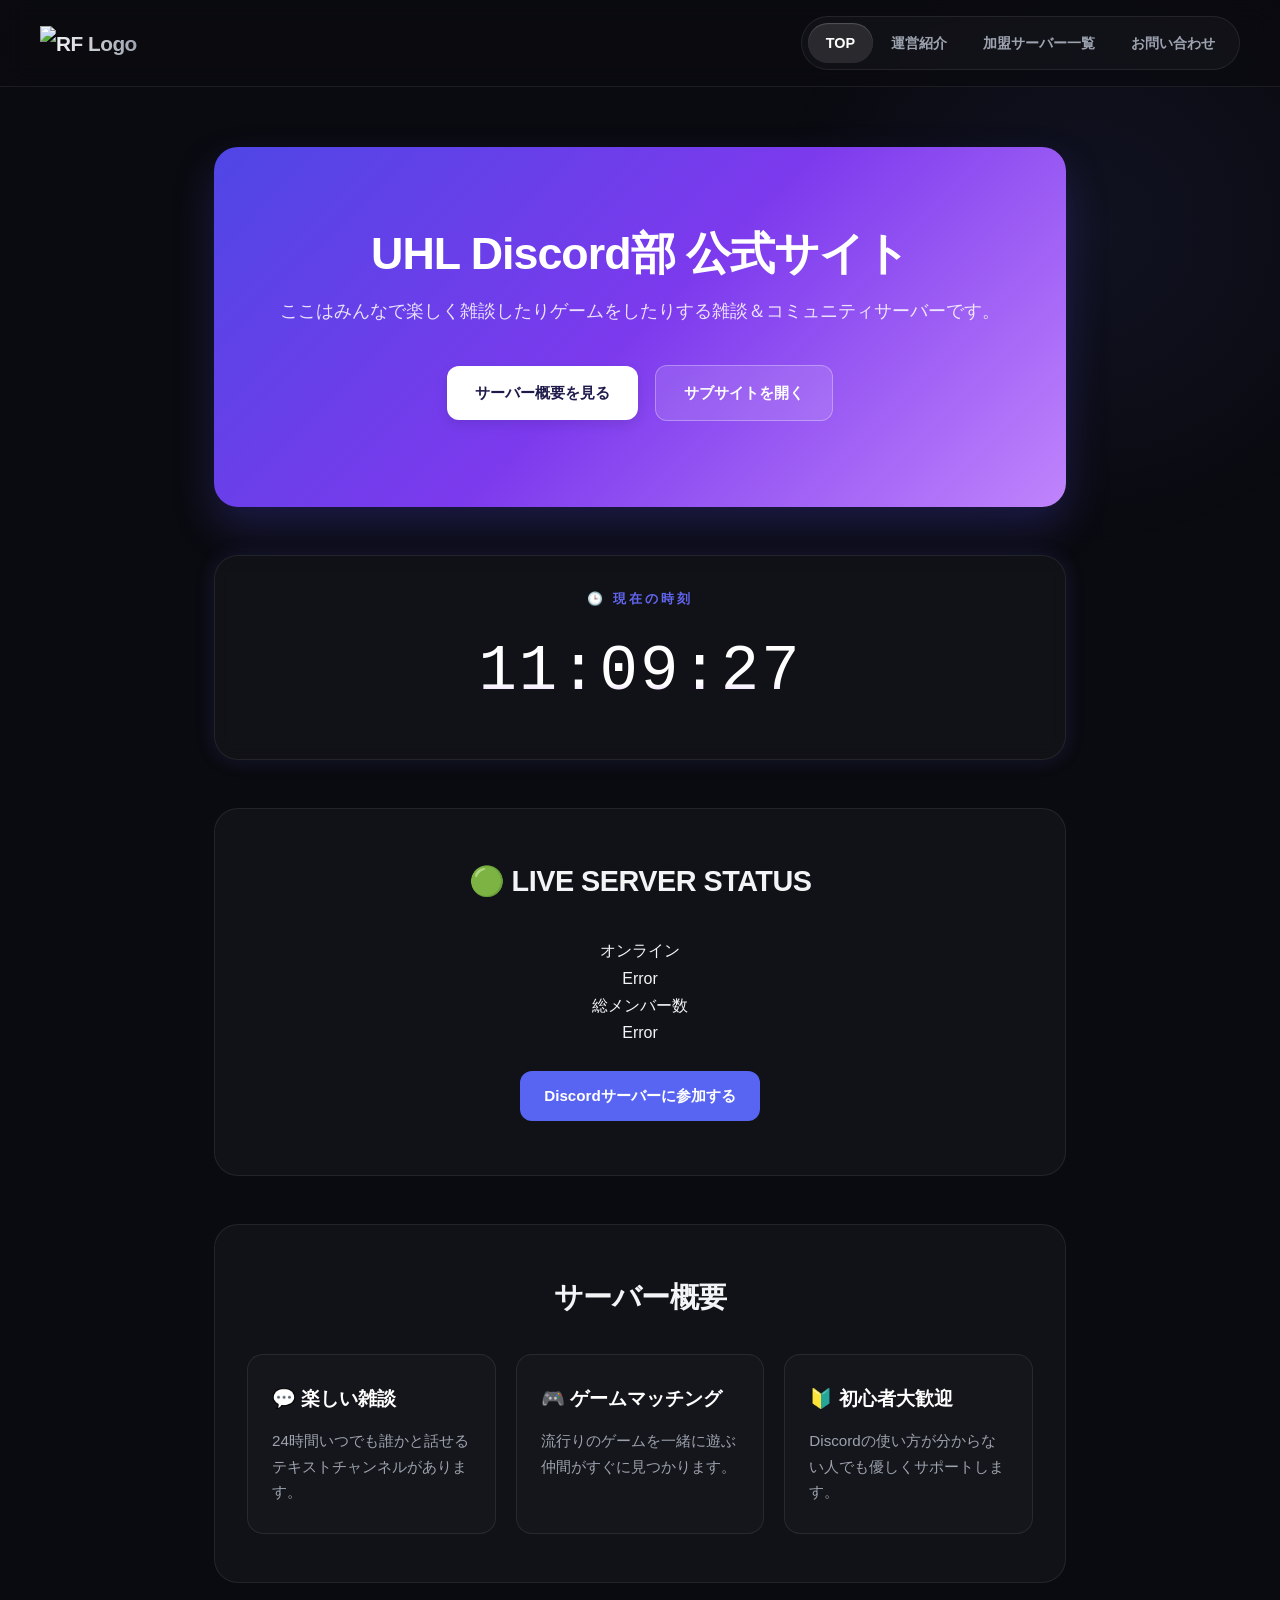
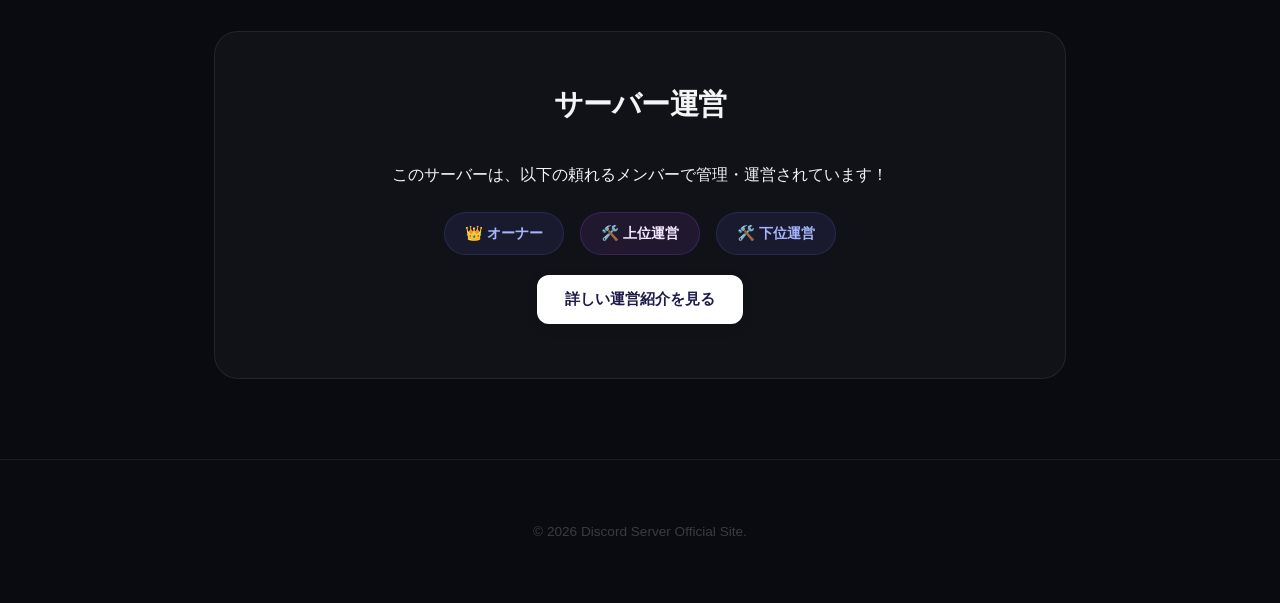
==== commit 1cedabe1: "Update index.html" ====
--- a/html-css/index.html
+++ b/html-css/index.html
@@ -37,7 +37,7 @@
                 <p>ここはみんなで楽しく雑談したりゲームをしたりする雑談＆コミュニティサーバーです。</p>
                 <div class="hero-buttons">
                     <a href="javascript:void(0);" onclick="scrollToSummary()" class="btn btn-main">サーバー概要を見る</a>
-                    <a href="https://f5.si" target="_blank" class="btn btn-sub">サブサイトを開く</a>
+                    <a href="https://uhl-c2.f5.si" target="_blank" class="btn btn-sub">サブサイトを開く</a>
                 </div>
             </div>
 
@@ -213,18 +213,31 @@
             renderPage(location.pathname);
         });
 
-        // 6. 最初にサイトにアクセスしたときの初期化
+        // 6. 最初にサイトにアクセスしたときの初期化（独自ドメイン404転送・無限ループ完全対策版）
         window.addEventListener('DOMContentLoaded', () => {
-            let currentPath = location.pathname;
-            if (currentPath === '/' || currentPath.endsWith('/index.html')) {
-                history.replaceState(null, null, '/MAIN-top');
-                renderPage('/MAIN-top');
+            const params = new URLSearchParams(window.location.search);
+            const redirectPath = params.get('p');
+
+            if (redirectPath !== null) {
+                // 404.html から転送されてきたパスを綺麗にデコード
+                const cleanPath = '/' + decodeURIComponent(redirectPath).replace(/^\//, '');
+                
+                // URLから邪魔なパラメータ「?p=...」を消し去って、超綺麗なURLにする
+                history.replaceState(null, null, cleanPath);
+                renderPage(cleanPath);
             } else {
-                renderPage(currentPath);
+                // 通常アクセス
+                let currentPath = location.pathname;
+                if (currentPath === '/' || currentPath.endsWith('/index.html')) {
+                    history.replaceState(null, null, '/MAIN-top');
+                    renderPage('/MAIN-top');
+                } else {
+                    renderPage(currentPath);
+                }
             }
         });
 
-        // 7. TOPページ内の「サーバー概要を見る」用スムーズスクロール
+                // 7. TOPページ内の「サーバー概要を見る」用スムーズスクロール
         function scrollToSummary() {
             const summarySection = document.getElementById('summary');
             if (summarySection) {
